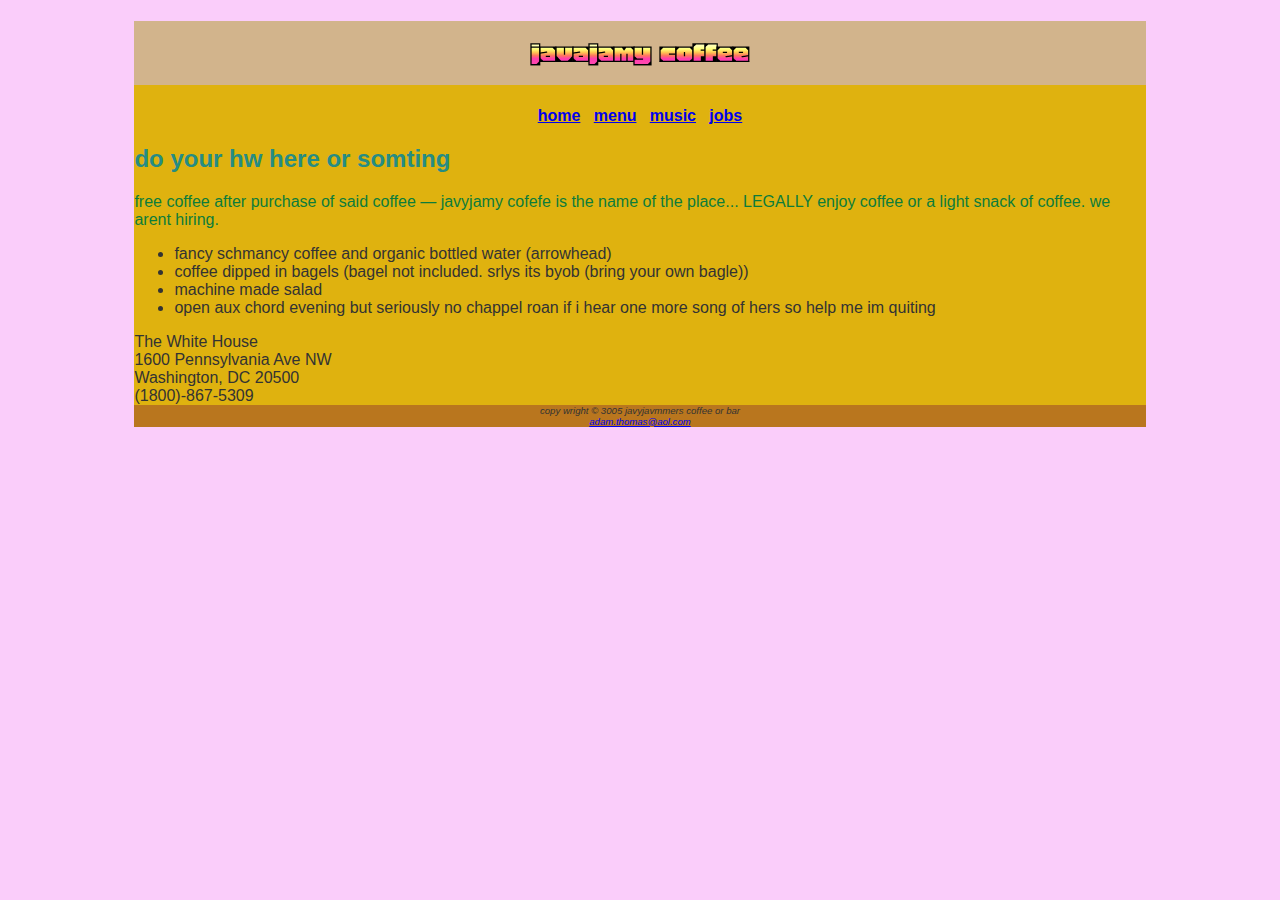
==== javajam/index.html @ ab39e948 "initial settup" ====
<!DOCTYPE html>
<html lang="en">
<head>
<title>addison&mdash;ljavyjamy coffee bar</title>
<meta charset="utf-8">
<meta http-equiv="X-UA-Compatible" content="IE=edge">
<meta name="viewport" content="width=device-width",initial-scale="1.0">
<meta name="description" content="javyjam coffee bar study">
<meta name="author" content="addison">
<meta name="keywords" content="homework 3, usu, data analytics">
<link rel="stylesheet" href="color1.css">
<link rel="preconnect" href="https://fonts.googleapis.com">
<link rel="preconnect" href="https://fonts.gstatic.com" crossorigin>
<link href="https://fonts.googleapis.com/css2?family=Honk&display=swap" rel="stylesheet">
</head>

<body>
    <div id="wrapper">
        <header>
        <h1>javajamy coffee</h1>
        </header>
        <nav>
            <a href="index.html">home</a> &nbsp;
            <a href="menu.html">menu</a> &nbsp;
            <a href="music.html">music</a> &nbsp;
            <a href="jobs.html">jobs</a>
         </nav>
         <main>
        <h2>do your hw here or somting </h2>
        <p>free coffee after purchase of said coffee &mdash; javyjamy cofefe is the name of the place... LEGALLY
            enjoy coffee or a light snack of coffee. we arent hiring.
        </p>
        <ul>
            <li>fancy schmancy coffee and organic bottled water (arrowhead)</li>
            <li>coffee dipped in bagels (bagel not included. srlys its byob (bring your own bagle))</li>
            <li>machine made salad</li>
            <li>open aux chord evening but seriously no chappel roan if i hear one more song of hers so help me im quiting</li>
        </ul>
        <div>
            The White House <br>
1600 Pennsylvania Ave NW<br>
Washington, DC 20500<br>
(1800)-867-5309
        </div>
        </main>
        <footer>
            <i>copy wright &copy; 3005 javyjavmmers coffee or bar <br>
        <a href="mailto:i_aint_putting_my_name@ondis.com">adam.thomas@aol.com</a>
    </i></footer>
</footer>
</div>
   
</body>
---- javajam/color1.css ----
:root {
    --primary-color: #3498db; /* mr blue sky */
    --secondary-color: #0c7c3b; /* Shrek */
    --background-color: #e4e4; /* swamp berry */
    --text-color: #333333; /* Darkness */
}

#wrapper {
    background-color: #dfb20f; /* whopper */
    margin-left: auto;
    margin-right: auto;
    width: 80%;
}

header {
    background-color: #D2B48C;
    color: #8C3826;
    text-align: center;
}

header h1, header nav {
    font-family: "Honk", sans-serif;
}

h1 {
    line-height: 200%;
    color: var(--primary-color);
    font: 'Times New Roman', Times, serif;
}

h2 {
    color: #268c83;
}

nav {
    font-weight: bold;
    text-align: center;
}

footer {
    background-color: #b9761e;
    font-size: .60em;
    font-style: italic;
    text-align: center;
    font-family: Arial, Helvetica, sans-serif;
}

body {
    background-color: var(--background-color);
    color: var(--text-color);
    font-family: Arial, Helvetica, sans-serif;
}

p {
    color: var(--secondary-color);
}
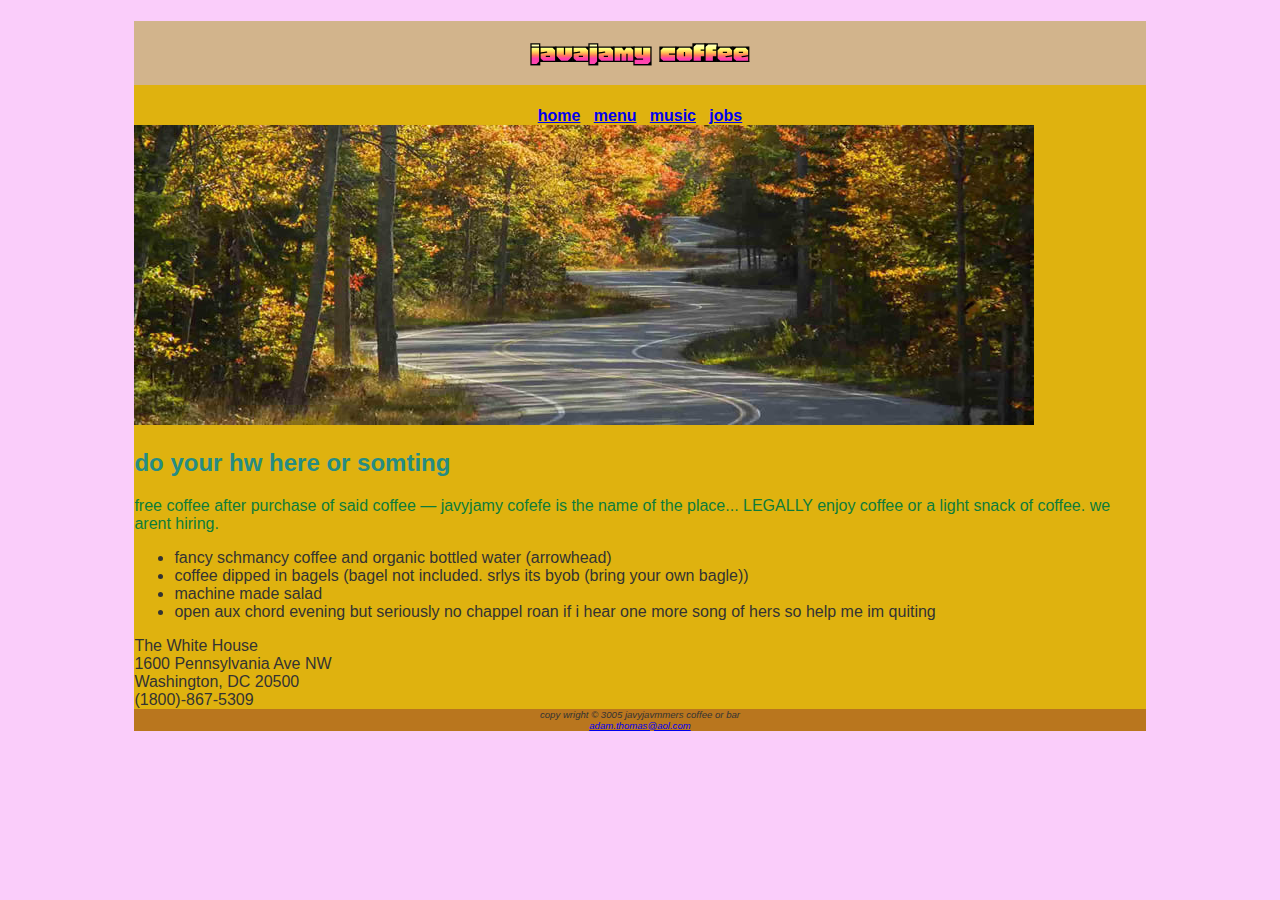
==== commit 725dd76b: "assignemnt 5" ====
--- a/javajam/index.html
+++ b/javajam/index.html
@@ -18,6 +18,7 @@
     <div id="wrapper">
         <header>
         <h1>javajamy coffee</h1>
+        <link rel="icon" href="favicon.ico" type="image/x-icon">
         </header>
         <nav>
             <a href="index.html">home</a> &nbsp;
@@ -25,6 +26,9 @@
             <a href="music.html">music</a> &nbsp;
             <a href="jobs.html">jobs</a>
          </nav>
+         <img src="A5JavaJamStarterImages/hero.jpg" alt="Hero Image">
+
+
          <main>
         <h2>do your hw here or somting </h2>
         <p>free coffee after purchase of said coffee &mdash; javyjamy cofefe is the name of the place... LEGALLY
--- a/javajam/color1.css
+++ b/javajam/color1.css
@@ -36,6 +36,7 @@
     font-weight: bold;
     text-align: center;
 }
+  
 
 footer {
     background-color: #b9761e;
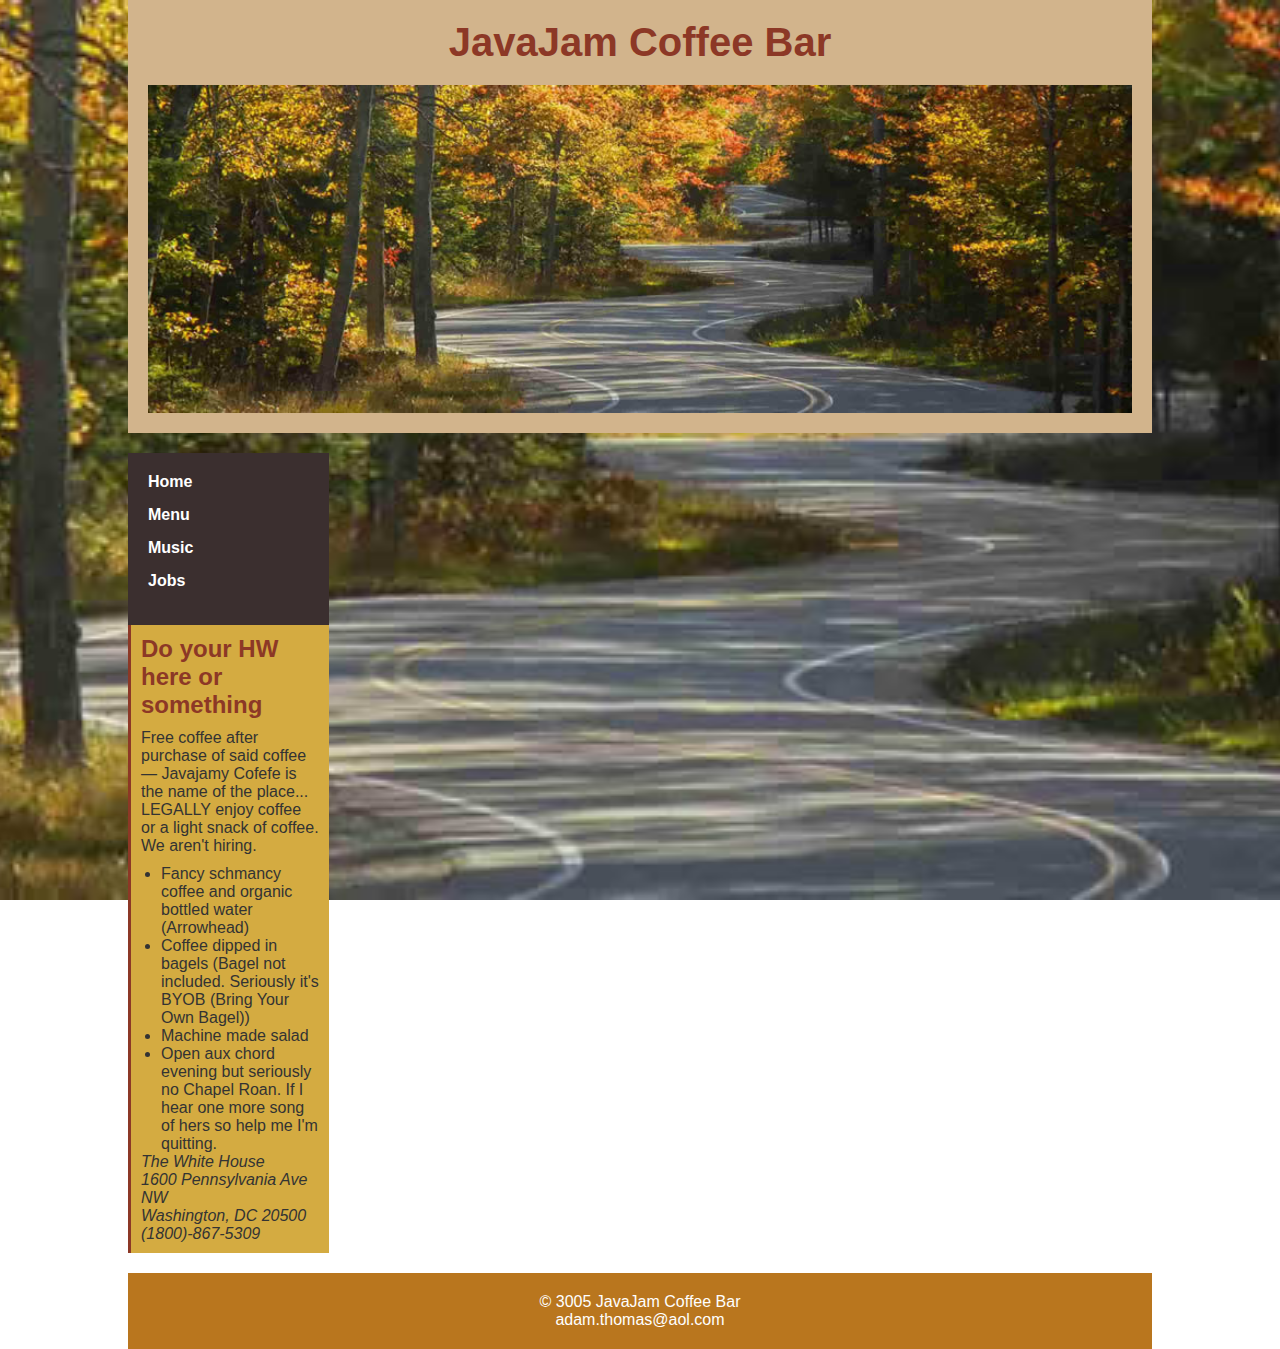
==== commit 15f21b96: "updates" ====
--- a/javajam/index.html
+++ b/javajam/index.html
@@ -1,57 +1,60 @@
 <!DOCTYPE html>
 <html lang="en">
 <head>
-<title>addison&mdash;ljavyjamy coffee bar</title>
-<meta charset="utf-8">
-<meta http-equiv="X-UA-Compatible" content="IE=edge">
-<meta name="viewport" content="width=device-width",initial-scale="1.0">
-<meta name="description" content="javyjam coffee bar study">
-<meta name="author" content="addison">
-<meta name="keywords" content="homework 3, usu, data analytics">
-<link rel="stylesheet" href="color1.css">
-<link rel="preconnect" href="https://fonts.googleapis.com">
-<link rel="preconnect" href="https://fonts.gstatic.com" crossorigin>
-<link href="https://fonts.googleapis.com/css2?family=Honk&display=swap" rel="stylesheet">
+    <title>JavaJam Coffee Bar</title>
+    <meta charset="utf-8">
+    <meta http-equiv="X-UA-Compatible" content="IE=edge">
+    <meta name="viewport" content="width=device-width,initial-scale=1.0">
+    <meta name="description" content="JavaJam Coffee Bar Study">
+    <meta name="author" content="Addison">
+    <meta name="keywords" content="homework 3, usu, data analytics">
+    <link rel="stylesheet" href="color1.css">
+    <link rel="preconnect" href="https://fonts.googleapis.com">
+    <link rel="preconnect" href="https://fonts.gstatic.com" crossorigin>
+    <link href="https://fonts.googleapis.com/css2?family=Honk&display=swap" rel="stylesheet">
 </head>
 
 <body>
     <div id="wrapper">
         <header>
-        <h1>javajamy coffee</h1>
-        <link rel="icon" href="favicon.ico" type="image/x-icon">
+            <h1>JavaJam Coffee Bar</h1>
+            <img src="A5JavaJamStarterImages/hero.jpg" alt="JavaJam Hero Image" id="hero-image">
+            <link rel="icon" href="favicon.ico" type="image/x-icon">
         </header>
-        <nav>
-            <a href="index.html">home</a> &nbsp;
-            <a href="menu.html">menu</a> &nbsp;
-            <a href="music.html">music</a> &nbsp;
-            <a href="jobs.html">jobs</a>
-         </nav>
-         <img src="A5JavaJamStarterImages/hero.jpg" alt="Hero Image">
 
+        <div id="content">
+            <nav id="sidebar">
+                <ul>
+                    <li><a href="index.html">Home</a></li>
+                    <li><a href="menu.html">Menu</a></li>
+                    <li><a href="music.html">Music</a></li>
+                    <li><a href="jobs.html">Jobs</a></li>
+                </ul>
+            </nav>
 
-         <main>
-        <h2>do your hw here or somting </h2>
-        <p>free coffee after purchase of said coffee &mdash; javyjamy cofefe is the name of the place... LEGALLY
-            enjoy coffee or a light snack of coffee. we arent hiring.
-        </p>
-        <ul>
-            <li>fancy schmancy coffee and organic bottled water (arrowhead)</li>
-            <li>coffee dipped in bagels (bagel not included. srlys its byob (bring your own bagle))</li>
-            <li>machine made salad</li>
-            <li>open aux chord evening but seriously no chappel roan if i hear one more song of hers so help me im quiting</li>
-        </ul>
-        <div>
-            The White House <br>
-1600 Pennsylvania Ave NW<br>
-Washington, DC 20500<br>
-(1800)-867-5309
+            <main id="main-content">
+                <h2>Do your HW here or something</h2>
+                <p>Free coffee after purchase of said coffee &mdash; Javajamy Cofefe is the name of the place... LEGALLY enjoy coffee or a light snack of coffee. We aren't hiring.</p>
+                <ul>
+                    <li>Fancy schmancy coffee and organic bottled water (Arrowhead)</li>
+                    <li>Coffee dipped in bagels (Bagel not included. Seriously it's BYOB (Bring Your Own Bagel))</li>
+                    <li>Machine made salad</li>
+                    <li>Open aux chord evening but seriously no Chapel Roan. If I hear one more song of hers so help me I'm quitting.</li>
+                </ul>
+
+                <address>
+                    The White House <br>
+                    1600 Pennsylvania Ave NW<br>
+                    Washington, DC 20500<br>
+                    (1800)-867-5309
+                </address>
+            </main>
         </div>
-        </main>
+
         <footer>
-            <i>copy wright &copy; 3005 javyjavmmers coffee or bar <br>
-        <a href="mailto:i_aint_putting_my_name@ondis.com">adam.thomas@aol.com</a>
-    </i></footer>
-</footer>
-</div>
-   
-</body>+            <p>&copy; 3005 JavaJam Coffee Bar <br>
+            <a href="mailto:i_aint_putting_my_name@ondis.com">adam.thomas@aol.com</a></p>
+        </footer>
+    </div>
+</body>
+</html>
--- a/javajam/color1.css
+++ b/javajam/color1.css
@@ -1,57 +1,107 @@
-:root {
-    --primary-color: #3498db; /* mr blue sky */
-    --secondary-color: #0c7c3b; /* Shrek */
-    --background-color: #e4e4; /* swamp berry */
-    --text-color: #333333; /* Darkness */
+* {
+    margin: 0;
+    padding: 0;
+    box-sizing: border-box;
+}
+
+body {
+    font-family: Arial, sans-serif;
+    background: url('A5JavaJamStarterImages/hero.jpg') no-repeat center center fixed;
+    background-size: cover;
+    margin: 0;
+    padding: 0;
+    color: #333;
 }
 
 #wrapper {
-    background-color: #dfb20f; /* whopper */
-    margin-left: auto;
-    margin-right: auto;
     width: 80%;
+    margin: 0 auto;
+    display: grid;
+    grid-template-areas:
+        "header header"
+        "sidebar main"
+        "footer footer"; 
+    grid-template-columns: 1fr 4fr; 
+    grid-template-rows: auto 1fr auto;
+    gap: 20px;
+    min-height: 100vh;
 }
 
 header {
+    grid-area: header;
     background-color: #D2B48C;
     color: #8C3826;
     text-align: center;
+    padding: 20px;
 }
 
-header h1, header nav {
-    font-family: "Honk", sans-serif;
+header h1 {
+    font-size: 2.5em;
+    font-weight: bold;
 }
 
-h1 {
-    line-height: 200%;
-    color: var(--primary-color);
-    font: 'Times New Roman', Times, serif;
+#hero-image {
+    width: 100%;
+    height: auto;
+    display: block;
+    margin-top: 20px;
 }
 
-h2 {
-    color: #268c83;
+#sidebar {
+    grid-area: sidebar;
+    background-color: #3b2f2f;
+    padding: 20px;
+    color: white;
+    display: flex;
+    flex-direction: column;
 }
 
-nav {
+#sidebar ul {
+    list-style: none;
+    padding: 0;
+}
+
+#sidebar ul li {
+    margin-bottom: 15px;
+}
+
+#sidebar ul li a {
+    text-decoration: none;
+    color: #fff;
     font-weight: bold;
-    text-align: center;
 }
-  
+
+#main-content {
+    grid-area: main;
+    background-color: #d4ab41;
+    padding: 10px;
+    border-left: 3px solid #8C3826;
+}
+
+#main-content h2 {
+    margin-bottom: 10px;
+    color: #8C3826;
+}
+
+#main-content ul {
+    margin-top: 10px;
+    list-style-type: disc;
+    padding-left: 20px;
+}
 
 footer {
+    grid-area: footer;
     background-color: #b9761e;
-    font-size: .60em;
-    font-style: italic;
     text-align: center;
-    font-family: Arial, Helvetica, sans-serif;
+    padding: 10px;
+    color: white;
 }
 
-body {
-    background-color: var(--background-color);
-    color: var(--text-color);
-    font-family: Arial, Helvetica, sans-serif;
+footer a {
+    color: #fff;
+    text-decoration: none;
 }
 
-p {
-    color: var(--secondary-color);
+footer p {
+    margin: 10px 0;
 }
